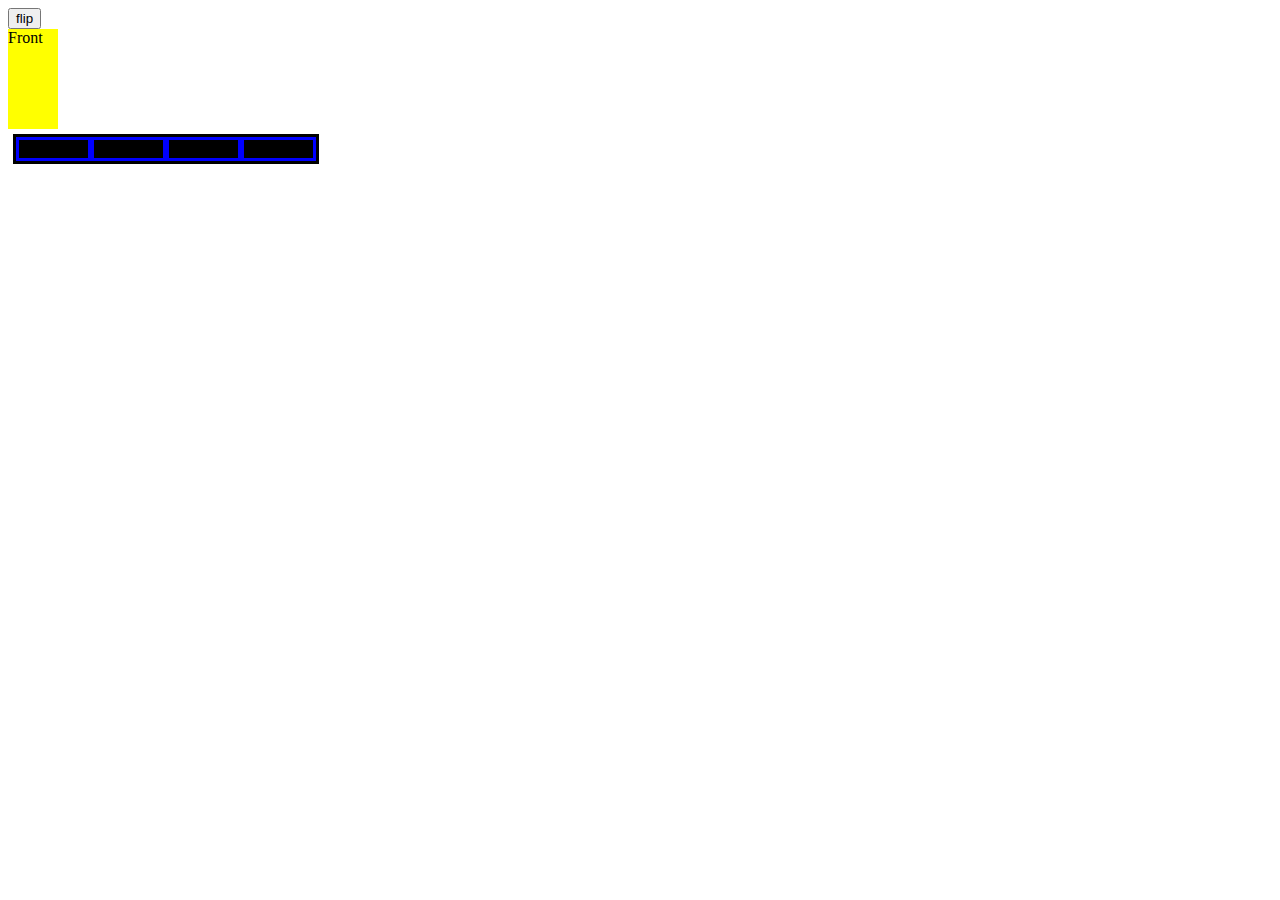
==== index.html @ dc427ac0 "This is my index file" ====
<html>
<head>
	<link rel="stylesheet" type:"text/css" href="first.css">
	<title>
	</title>
</head>
<body>

<button>flip</button>	
	<div class="flip-container">
	<div class="flipper">
		<div class="front">
			Front
		</div>
		<div class="back">
			back
		</div>
	</div>
    </div>

<div class="container">
	<div class="item" onClick="changeColor(0)" ></div>
	<div class="item" onClick="changeColor(1)" ></div>
	<div class="item" onClick="changeColor(2)" ></div>
	<div class="item" onClick="changeColor(3)" ></div>
</div>







<script type="text/javascript" src="first.js"></script>
</body>
</html>
---- first.css ----
.container{
	display:table;
	table-layout: fixed;
	margin:5px;
	border:3px solid black;
	width:300px;
}

.item{
	display:table-cell;
	border: 3px solid blue;
	background-color: black;
	height:20px;

}


.flipper {
	transition: 0.6s;
	transform-style: preserve-3d;
	position: relative;
}

.front, .back {
	backface-visibility: hidden;
	position: absolute;
	top: 0;
	left: 0;
}

.flip-container, .front, .back {
	width: 50px;
	height: 100px;
}

.front {
	z-index: 2;
	transform: rotateY(0deg);

	background-color: yellow;
}

.back {
	transform: rotateY(180deg);

	background-color: green;
}

.flip-container {
	perspective: 1000;
}


/*.flip-container:hover .flipper, .flip-container.hover .flipper, .flip-container.flip .flipper {
	transform: rotateY(180deg);
}
*/


.flip-container.flip .flipper {
	transform: rotateY(180deg);
}
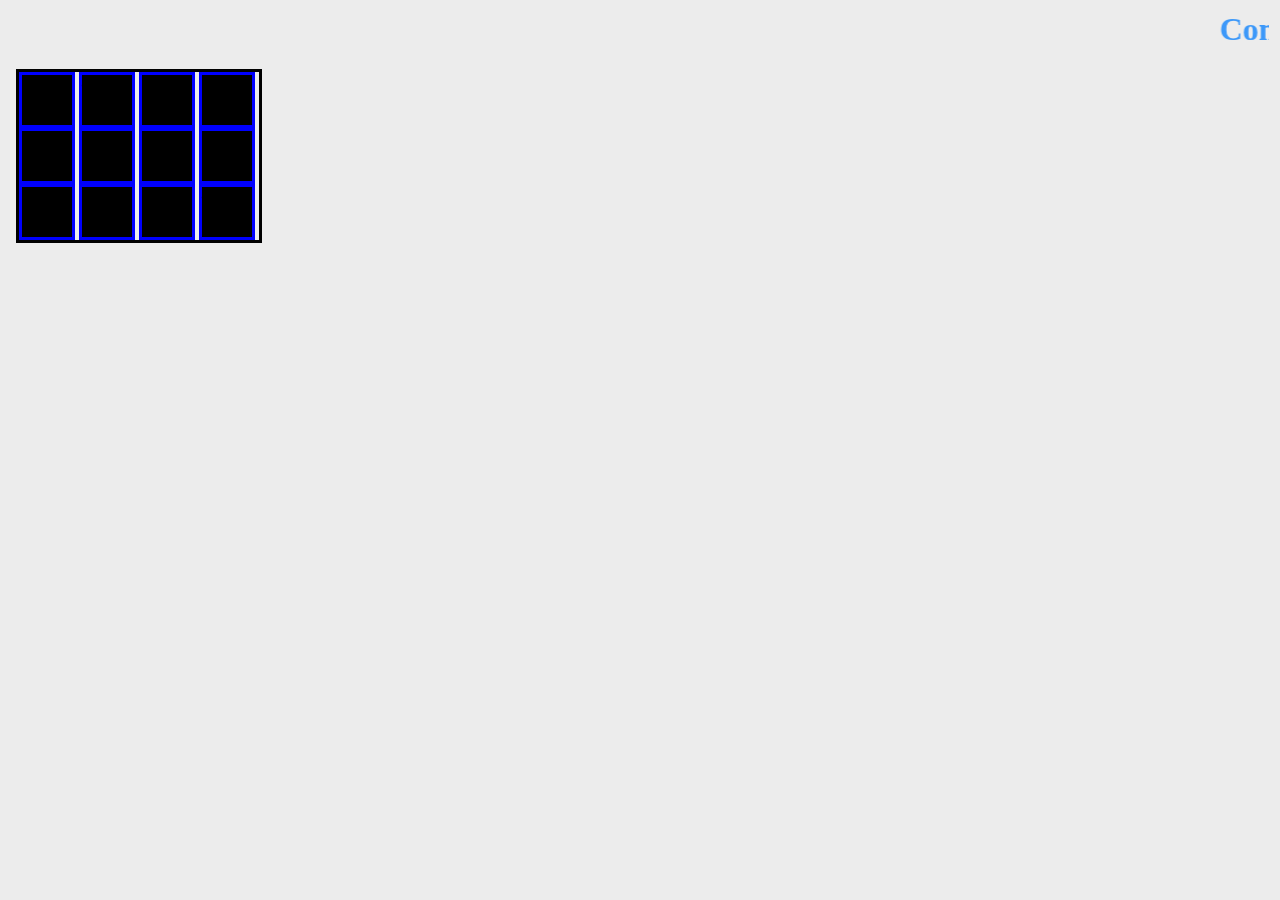
==== commit b184d6b1: "concentration game" ====
--- a/index.html
+++ b/index.html
@@ -1,12 +1,11 @@
 <html>
 <head>
 	<link rel="stylesheet" type:"text/css" href="first.css">
-	<title>
-	</title>
+	<title>Memory game</title>
 </head>
 <body>
-
-<button>flip</button>	
+<h1><marquee>Concentration game</marquee></h1>
+<!-- <button>flip</button>	
 	<div class="flip-container">
 	<div class="flipper">
 		<div class="front">
@@ -16,21 +15,22 @@
 			back
 		</div>
 	</div>
-    </div>
+    </div> -->
 
 <div class="container">
 	<div class="item" onClick="changeColor(0)" ></div>
 	<div class="item" onClick="changeColor(1)" ></div>
 	<div class="item" onClick="changeColor(2)" ></div>
 	<div class="item" onClick="changeColor(3)" ></div>
+	<div class="item" onClick="changeColor(4)" ></div>
+	<div class="item" onClick="changeColor(5)" ></div>
+	<div class="item" onClick="changeColor(6)" ></div>
+	<div class="item" onClick="changeColor(7)" ></div>
+	<div class="item" onClick="changeColor(8)" ></div>
+	<div class="item" onClick="changeColor(9)" ></div>
+	<div class="item" onClick="changeColor(10)" ></div>
+	<div class="item" onClick="changeColor(11)" ></div>
 </div>
-
-
-
-
-
-
-
 <script type="text/javascript" src="first.js"></script>
 </body>
 </html>
--- a/first.css
+++ b/first.css
@@ -1,20 +1,27 @@
+html {
+	margin:3px;
+	background-color: rgb(236, 236, 236);
+}
+
 .container{
-	display:table;
-	table-layout: fixed;
 	margin:5px;
 	border:3px solid black;
-	width:300px;
+	width:240px;
 }
 
 .item{
-	display:table-cell;
+	display:inline-block;
 	border: 3px solid blue;
 	background-color: black;
-	height:20px;
-
+	height:50px;
+	width: 50px;
 }
 
+h1 {
+	color:rgb(60, 152, 249);
+}
 
+/*
 .flipper {
 	transition: 0.6s;
 	transform-style: preserve-3d;
@@ -56,7 +63,8 @@
 }
 */
 
-
+/*
 .flip-container.flip .flipper {
 	transform: rotateY(180deg);
 }
+*/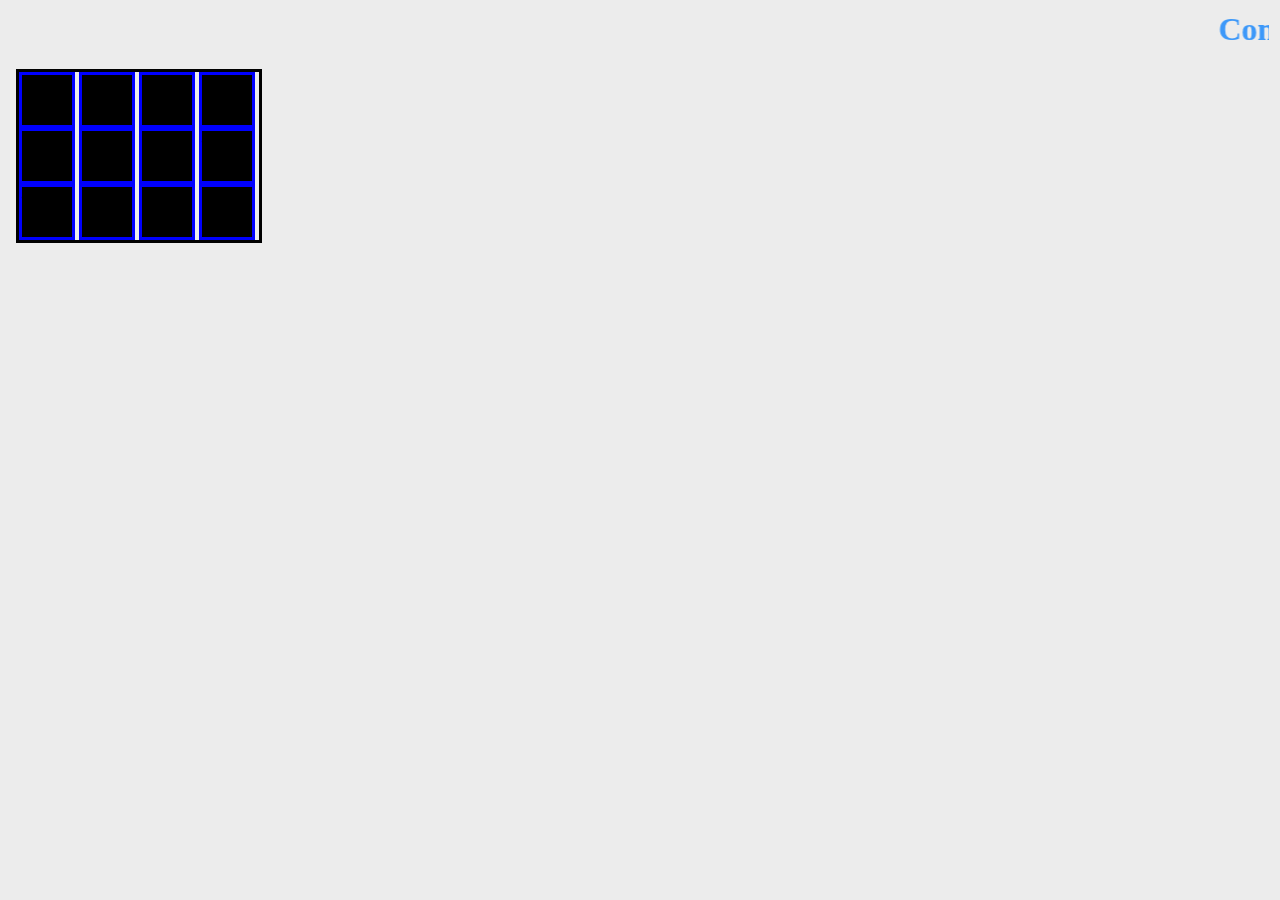
==== commit 8b3ba855: "changes in index html file" ====
--- a/index.html
+++ b/index.html
@@ -5,18 +5,6 @@
 </head>
 <body>
 <h1><marquee>Concentration game</marquee></h1>
-<!-- <button>flip</button>	
-	<div class="flip-container">
-	<div class="flipper">
-		<div class="front">
-			Front
-		</div>
-		<div class="back">
-			back
-		</div>
-	</div>
-    </div> -->
-
 <div class="container">
 	<div class="item" onClick="changeColor(0)" ></div>
 	<div class="item" onClick="changeColor(1)" ></div>
